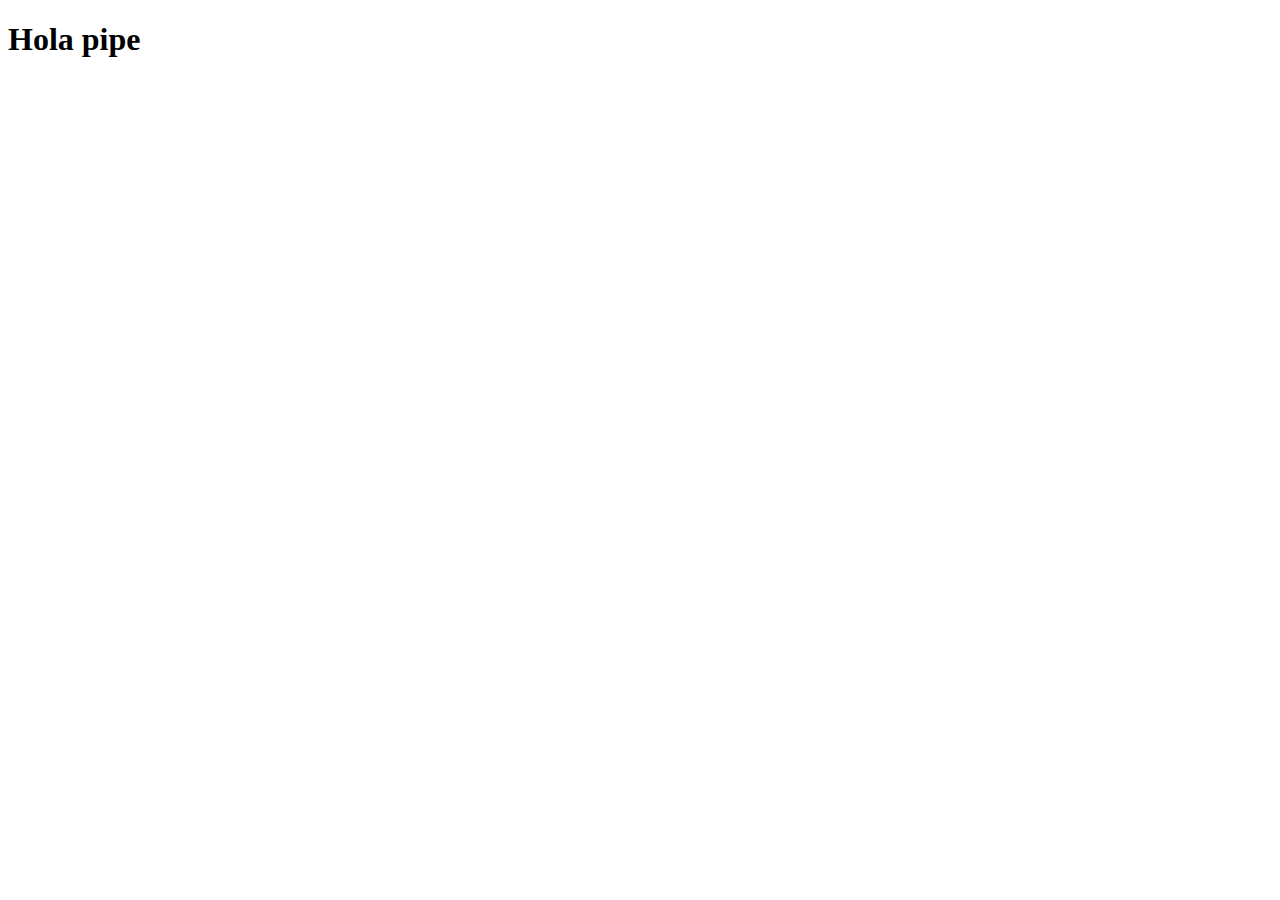
==== index.html @ 342bcb48 "HTML INDEX subido" ====
<!DOCTYPE html>
<html lang="es">
<head>
    <meta charset="UTF-8">
    <meta http-equiv="X-UA-Compatible" content="IE=edge">
    <meta name="viewport" content="width=device-width, initial-scale=1.0">
    <title>Sexo</title>
</head>
<body>
    <h1>Hola pipe</h1>
</body>
</html>
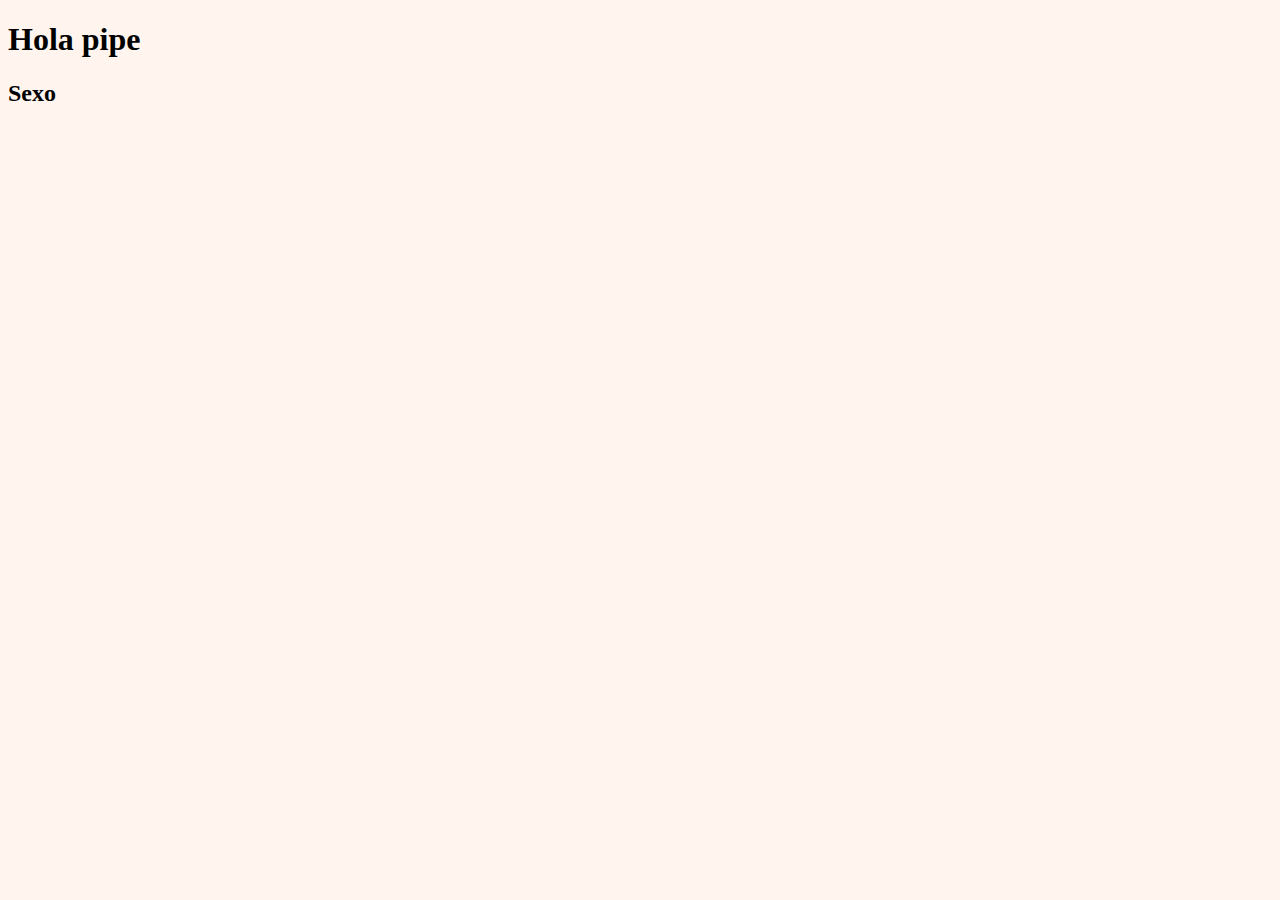
==== commit 40159357: "CSS EINDEX modificado" ====
--- a/index.html
+++ b/index.html
@@ -6,7 +6,8 @@
     <meta name="viewport" content="width=device-width, initial-scale=1.0">
     <title>Sexo</title>
 </head>
-<body>
+<body bgcolor="seashell">
     <h1>Hola pipe</h1>
+    <h2>Sexo</h2>
 </body>
 </html>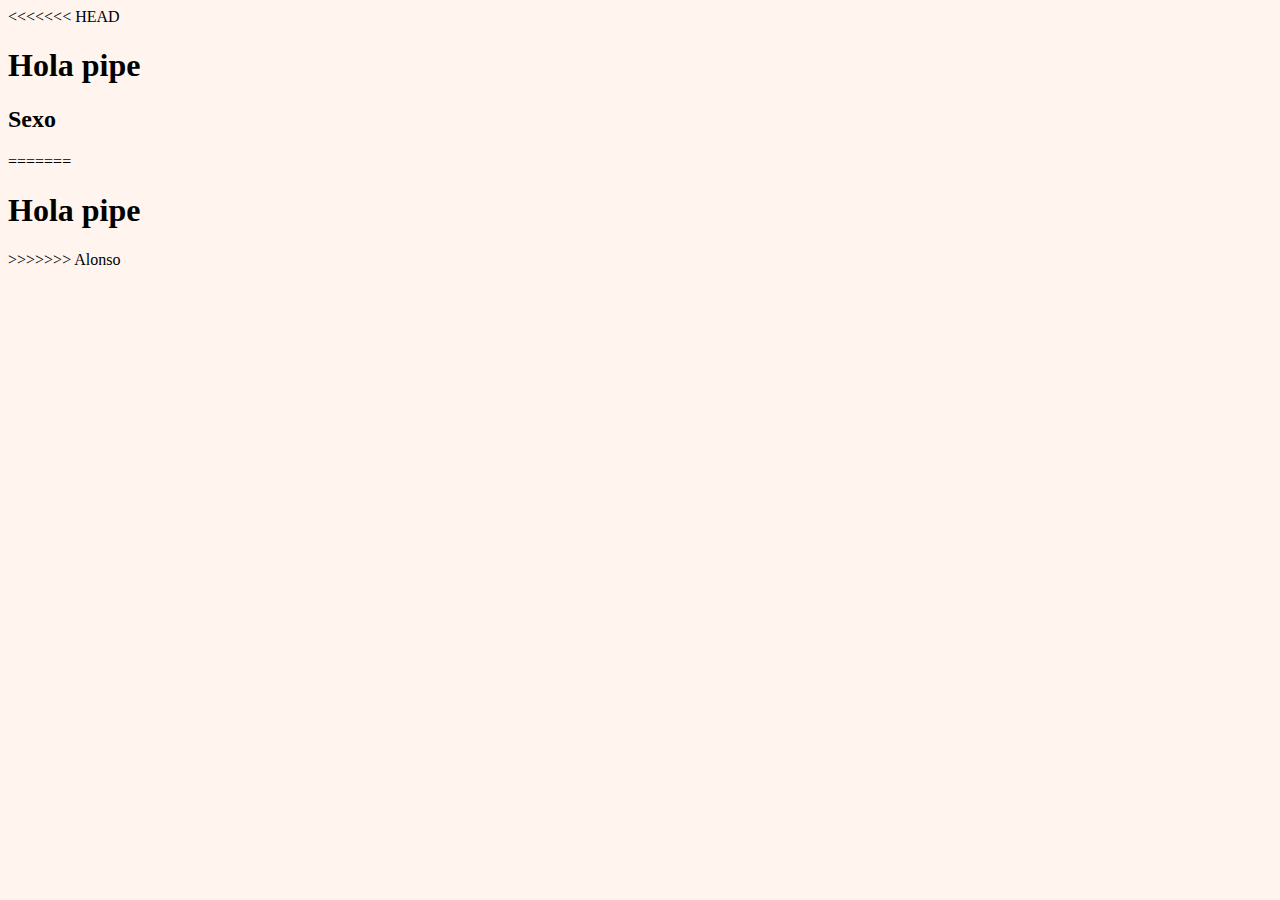
==== commit cefd6127: "Merge remote-tracking branch 'origin/Alonso' into Alonso" ====
--- a/index.html
+++ b/index.html
@@ -6,8 +6,13 @@
     <meta name="viewport" content="width=device-width, initial-scale=1.0">
     <title>Sexo</title>
 </head>
+<<<<<<< HEAD
 <body bgcolor="seashell">
     <h1>Hola pipe</h1>
     <h2>Sexo</h2>
+=======
+<body>
+    <h1>Hola pipe</h1>
+>>>>>>> Alonso
 </body>
 </html>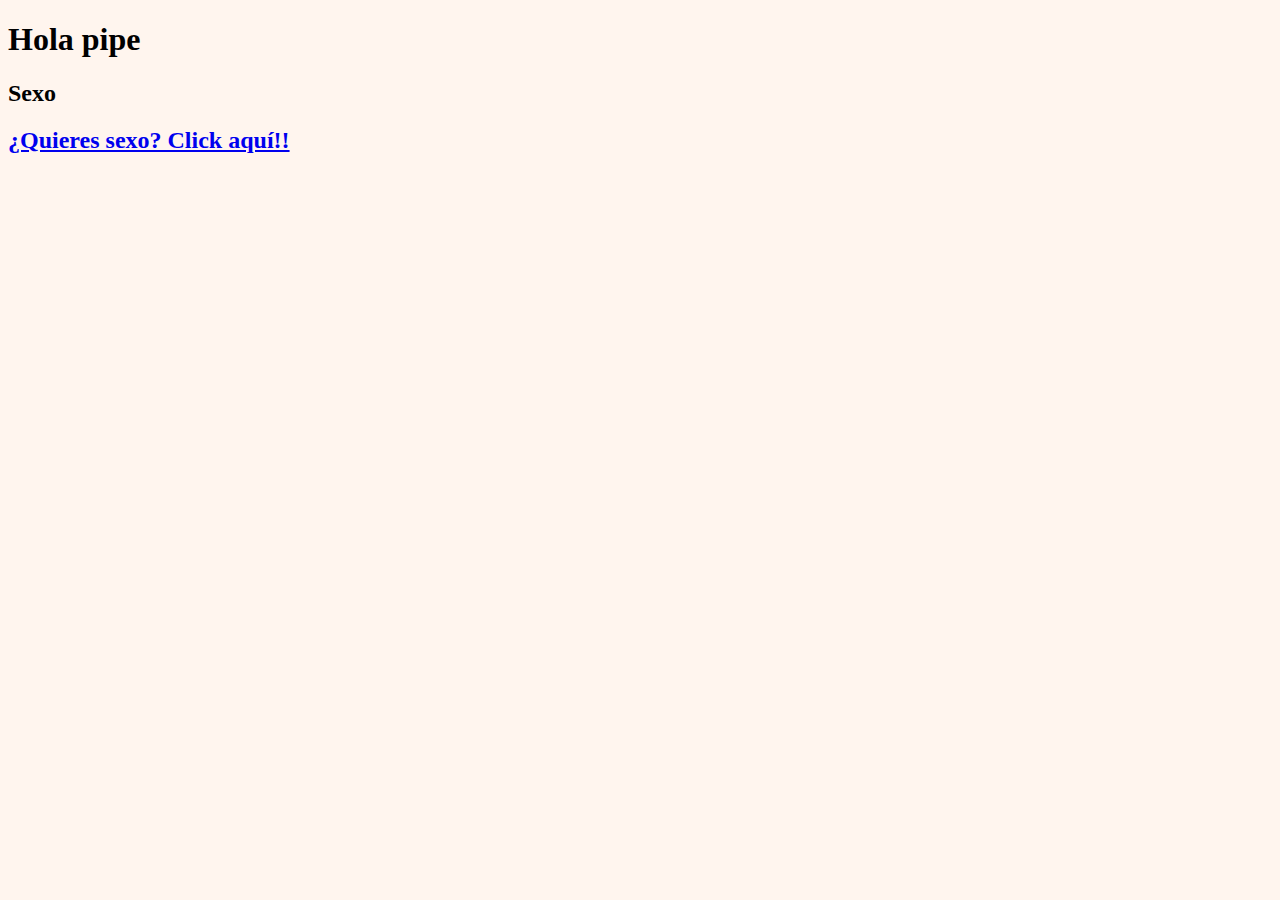
==== commit 81215a45: "MODIFICACION" ====
--- a/index.html
+++ b/index.html
@@ -6,13 +6,9 @@
     <meta name="viewport" content="width=device-width, initial-scale=1.0">
     <title>Sexo</title>
 </head>
-<<<<<<< HEAD
 <body bgcolor="seashell">
     <h1>Hola pipe</h1>
     <h2>Sexo</h2>
-=======
-<body>
-    <h1>Hola pipe</h1>
->>>>>>> Alonso
+    <a href="si.html"><h2>¿Quieres sexo? Click aquí!!</h2></a>
 </body>
 </html>